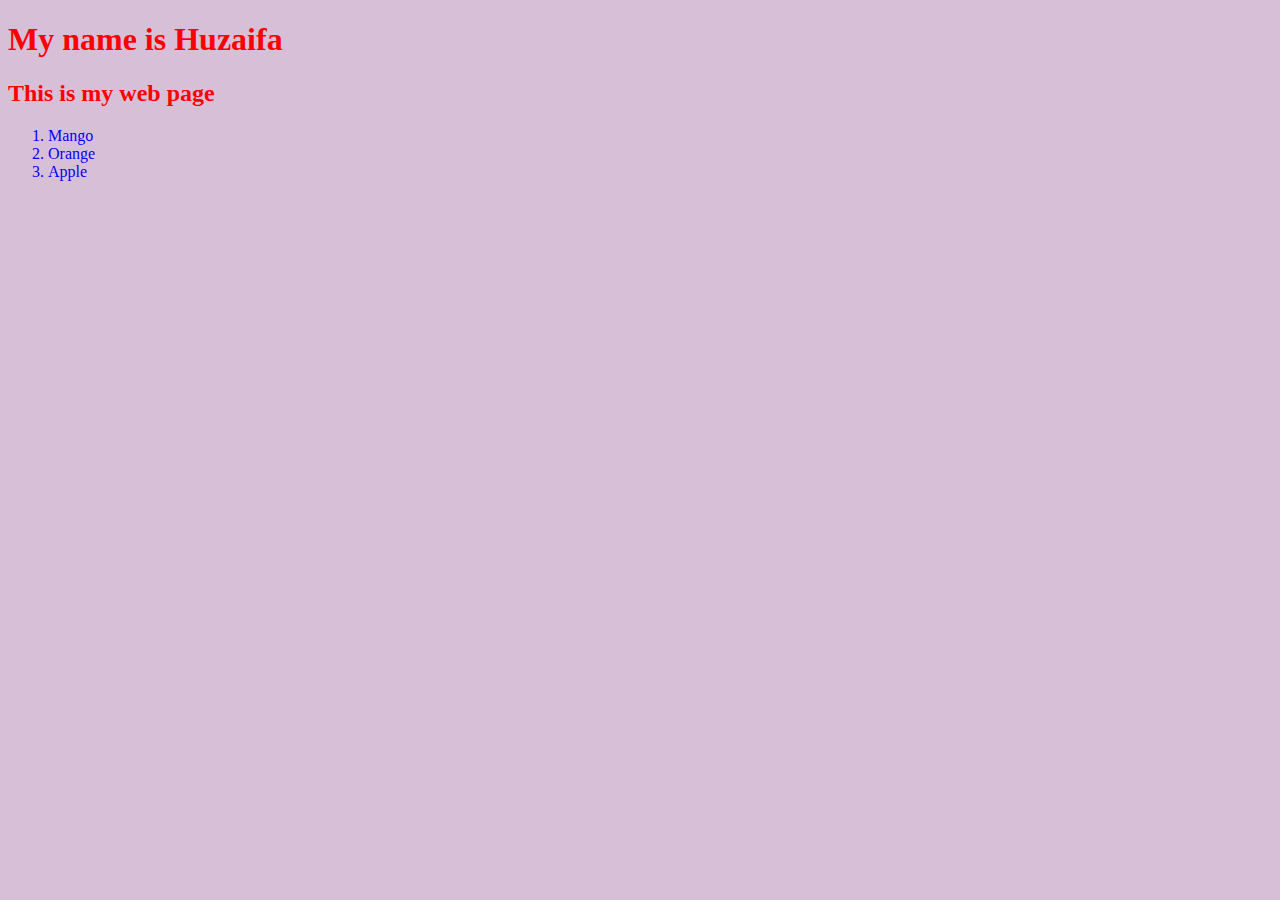
==== index.html @ f9544c4c "Css" ====
<!DOCTYPE html>
<html lang="en">
<head>
    <title>CSS</title>
    <link rel="stylesheet" href="./externalcss.css" type="text/css">
</head>
<body>
    <h1>My name is Huzaifa</h1>
    <h2>This is my web page</h2>
    <div class="fruits_name">
        <ol>
            <li>Mango</li>
            <li>Orange</li>
            <li>Apple</li>
        </ol>
    </div>
</body>
</html>
---- externalcss.css ----
body{
    background-color: thistle;
}

h1,h2{
    color: red;
}

.fruits_name{
    color: blue;
}
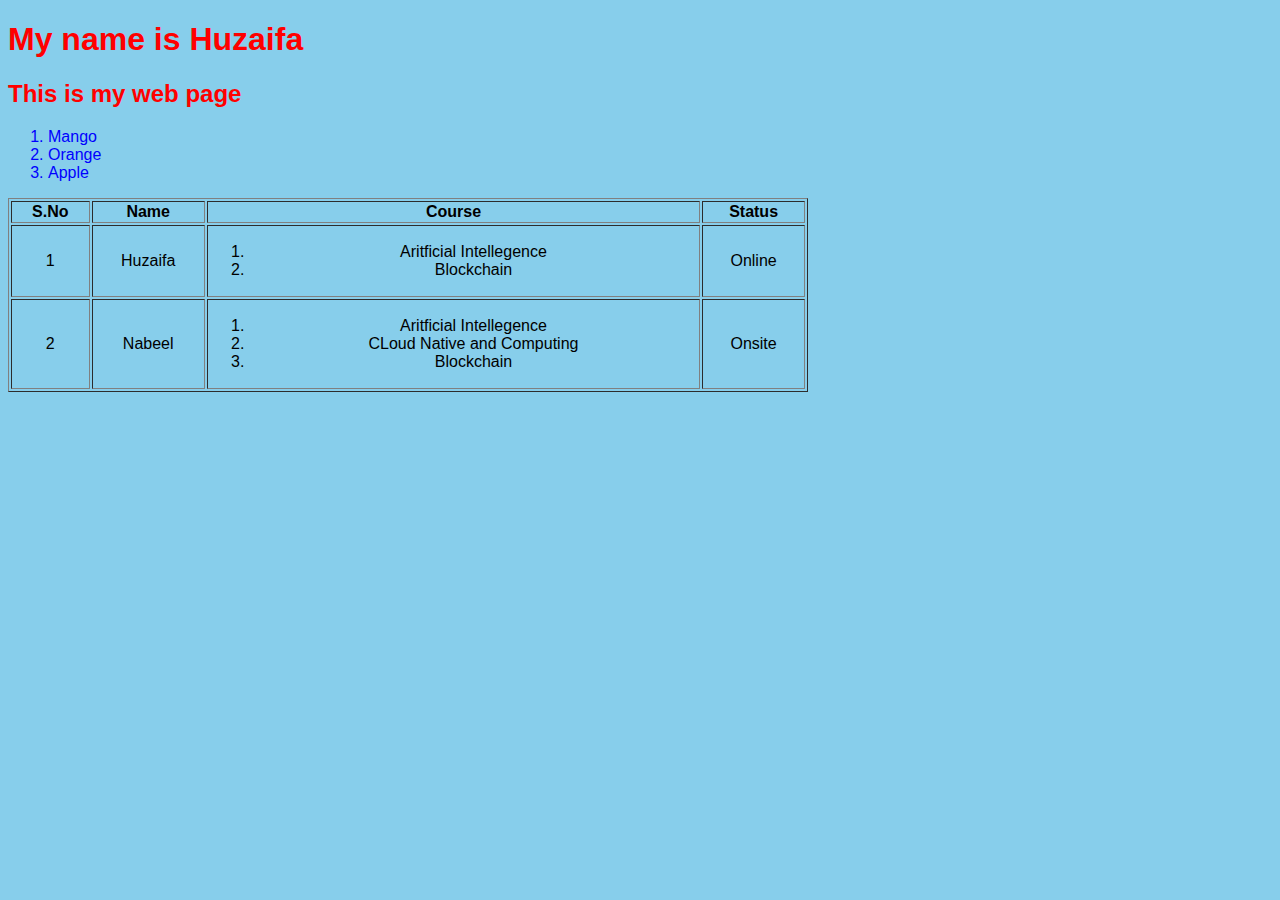
==== commit 8fa5101b: "deploying using surge" ====
--- a/index.html
+++ b/index.html
@@ -14,5 +14,37 @@
             <li>Apple</li>
         </ol>
     </div>
+    <table border="1" width="800">
+        <tr>
+            <th>S.No</th>
+            <th>Name</th>
+            <th>Course</th>
+            <th>Status</th>
+        </tr>
+        <tr>
+            <td>1</td>
+            <td>Huzaifa</td>
+            <td>
+                <ol>
+                    <li>Aritficial Intellegence</li>
+                    <li>Blockchain</li>
+                </ol>
+            </td>
+            <td>Online</td>
+
+        </tr>
+        <tr>
+            <td>2</td>
+            <td>Nabeel</td>
+            <td>
+                <ol>
+                    <li>Aritficial Intellegence</li>
+                    <li>CLoud Native and Computing</li>
+                    <li>Blockchain</li>
+                </ol>
+            </td>
+            <td>Onsite</td>
+        </tr>
+    </table>
 </body>
 </html>--- a/externalcss.css
+++ b/externalcss.css
@@ -1,5 +1,5 @@
 body{
-    background-color: thistle;
+    background-color: skyblue;
 }
 
 h1,h2{
@@ -8,4 +8,12 @@
 
 .fruits_name{
     color: blue;
+}
+
+table{
+    text-align: center;
+}
+
+* {
+    font-family: Arial, Helvetica, sans-serif;
 }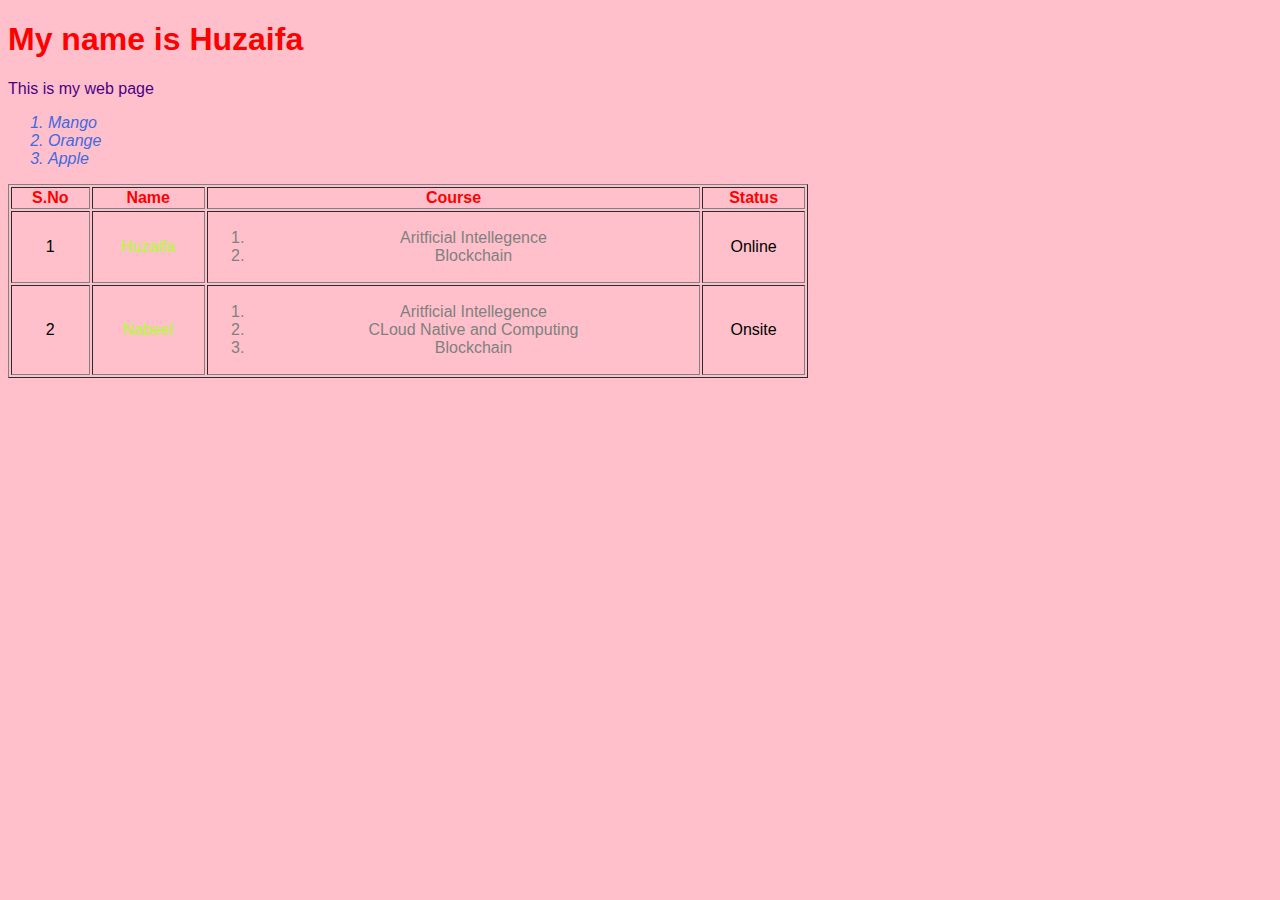
==== commit de0b1d53: "Chap 1 complete" ====
--- a/index.html
+++ b/index.html
@@ -5,8 +5,8 @@
     <link rel="stylesheet" href="./externalcss.css" type="text/css">
 </head>
 <body>
-    <h1>My name is Huzaifa</h1>
-    <h2>This is my web page</h2>
+    <h1 id="heading">My name is Huzaifa</h1>
+    <p>This is my web page</p>
     <div class="fruits_name">
         <ol>
             <li>Mango</li>
@@ -14,6 +14,7 @@
             <li>Apple</li>
         </ol>
     </div>
+    <p>
     <table border="1" width="800">
         <tr>
             <th>S.No</th>
@@ -23,7 +24,7 @@
         </tr>
         <tr>
             <td>1</td>
-            <td>Huzaifa</td>
+            <td class="name">Huzaifa</td>
             <td>
                 <ol>
                     <li>Aritficial Intellegence</li>
@@ -35,7 +36,7 @@
         </tr>
         <tr>
             <td>2</td>
-            <td>Nabeel</td>
+            <td class="name">Nabeel</td>
             <td>
                 <ol>
                     <li>Aritficial Intellegence</li>
@@ -46,5 +47,6 @@
             <td>Onsite</td>
         </tr>
     </table>
+    </p>
 </body>
 </html>--- a/externalcss.css
+++ b/externalcss.css
@@ -1,5 +1,5 @@
 body{
-    background-color: skyblue;
+    background-color: pink;
 }
 
 h1,h2{
@@ -16,4 +16,32 @@
 
 * {
     font-family: Arial, Helvetica, sans-serif;
+}
+
+li{
+    color: royalblue;
+}
+
+th{
+    color: red;
+}
+
+td.name{
+    color: greenyellow;
+}
+
+#heading{
+    font-family: Verdana, Geneva, Tahoma, sans-serif;
+}
+
+div>ol>li{
+    font-style: italic;
+}
+
+td li {
+    color: grey;
+}
+
+h1+p{
+    color: indigo;
 }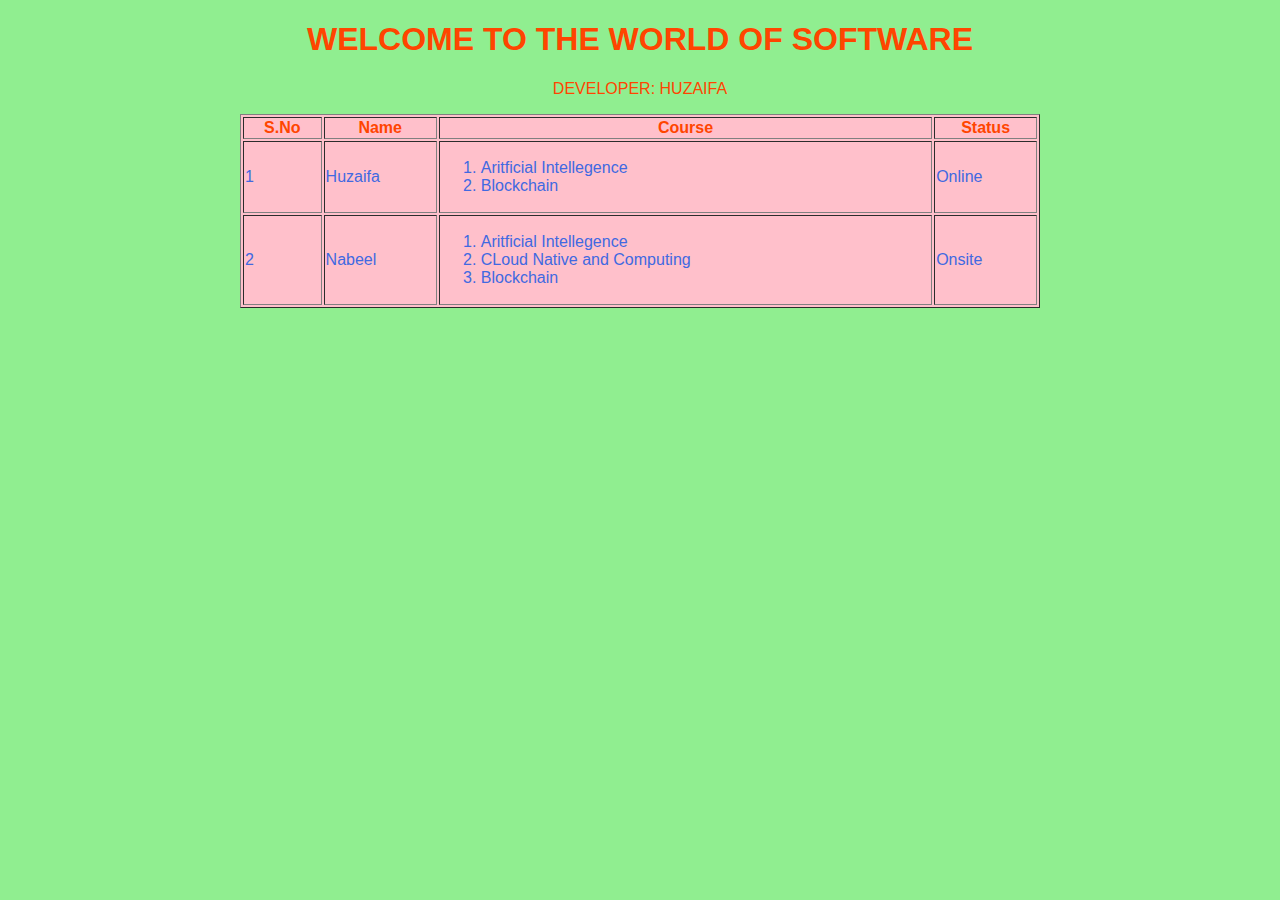
==== commit 4e7c5407: "updated" ====
--- a/index.html
+++ b/index.html
@@ -2,21 +2,28 @@
 <html lang="en">
 <head>
     <title>CSS</title>
-    <link rel="stylesheet" href="./externalcss.css" type="text/css">
+   <!-- <link rel="stylesheet" href="./externalcss.css" type="text/css">-->
+    <style>
+        body{
+            color: royalblue;
+            font-family: Arial, Helvetica, sans-serif;
+        }
+        #th{
+            color: orangered;
+        }
+        h1,h1+p{
+            font: bold;
+            color: orangered;
+            text-align: center;
+        }    
+    </style>
 </head>
-<body>
-    <h1 id="heading">My name is Huzaifa</h1>
-    <p>This is my web page</p>
-    <div class="fruits_name">
-        <ol>
-            <li>Mango</li>
-            <li>Orange</li>
-            <li>Apple</li>
-        </ol>
-    </div>
+<body style="background-color: lightgreen;">
+    <h1 id="heading">WELCOME TO THE WORLD OF SOFTWARE</h1>
+    <p >DEVELOPER: HUZAIFA</p>
     <p>
-    <table border="1" width="800">
-        <tr>
+    <table border="1" width="800" style="background-color: pink;" align="center">
+        <tr id="th">
             <th>S.No</th>
             <th>Name</th>
             <th>Course</th>
--- a/externalcss.css
+++ b/externalcss.css
@@ -1,5 +1,5 @@
 body{
-    background-color: pink;
+    background-color: lightgreen;
 }
 
 h1,h2{
@@ -27,7 +27,7 @@
 }
 
 td.name{
-    color: greenyellow;
+    color: rgb(255, 141, 47);
 }
 
 #heading{
@@ -44,4 +44,8 @@
 
 h1+p{
     color: indigo;
+}
+
+* {
+    color: yellow;
 }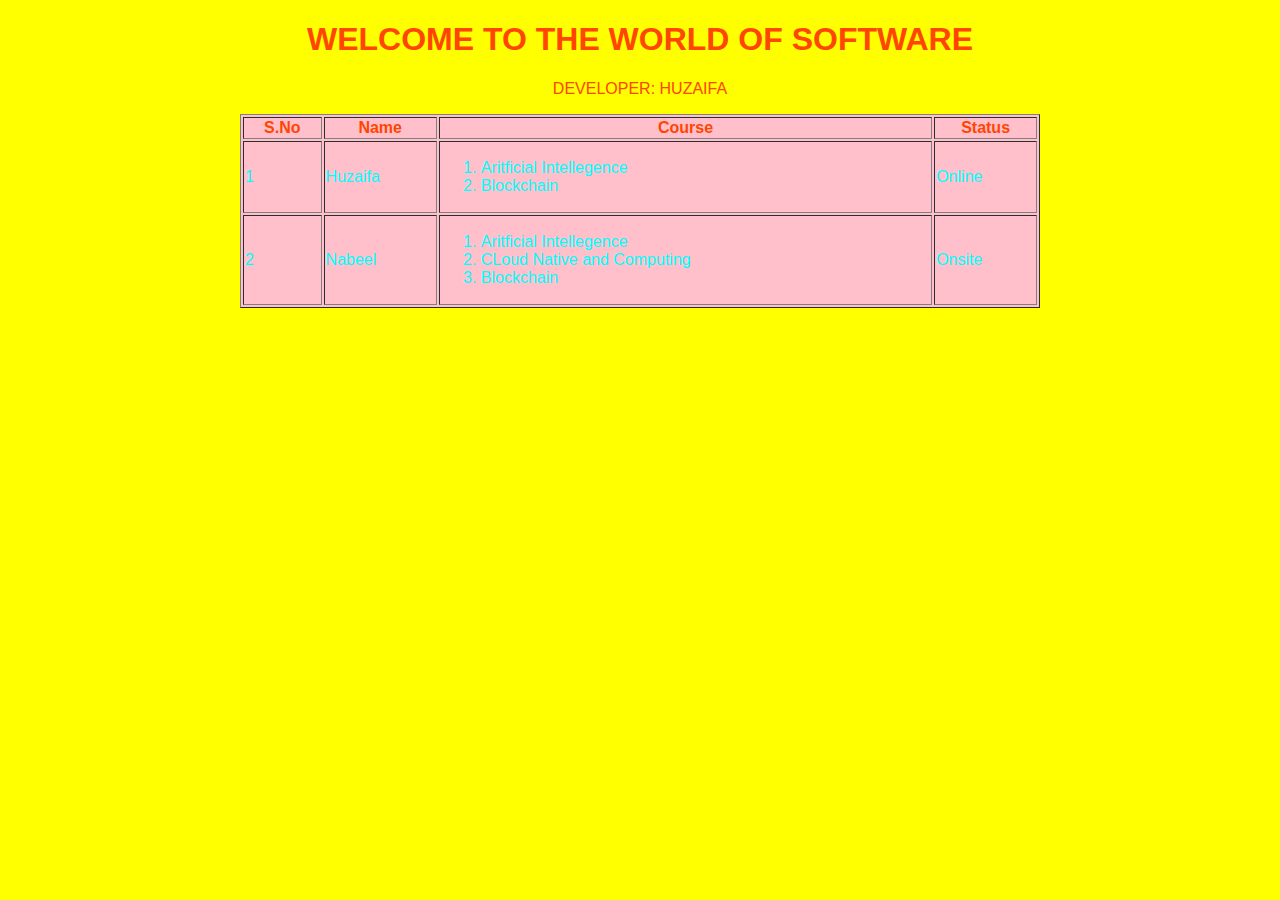
==== commit b1e36705: "colors updated" ====
--- a/index.html
+++ b/index.html
@@ -5,7 +5,8 @@
    <!-- <link rel="stylesheet" href="./externalcss.css" type="text/css">-->
     <style>
         body{
-            color: royalblue;
+            background-color: #ff0;
+            color: #0ff;
             font-family: Arial, Helvetica, sans-serif;
         }
         #th{
@@ -18,7 +19,7 @@
         }    
     </style>
 </head>
-<body style="background-color: lightgreen;">
+<body>
     <h1 id="heading">WELCOME TO THE WORLD OF SOFTWARE</h1>
     <p >DEVELOPER: HUZAIFA</p>
     <p>
